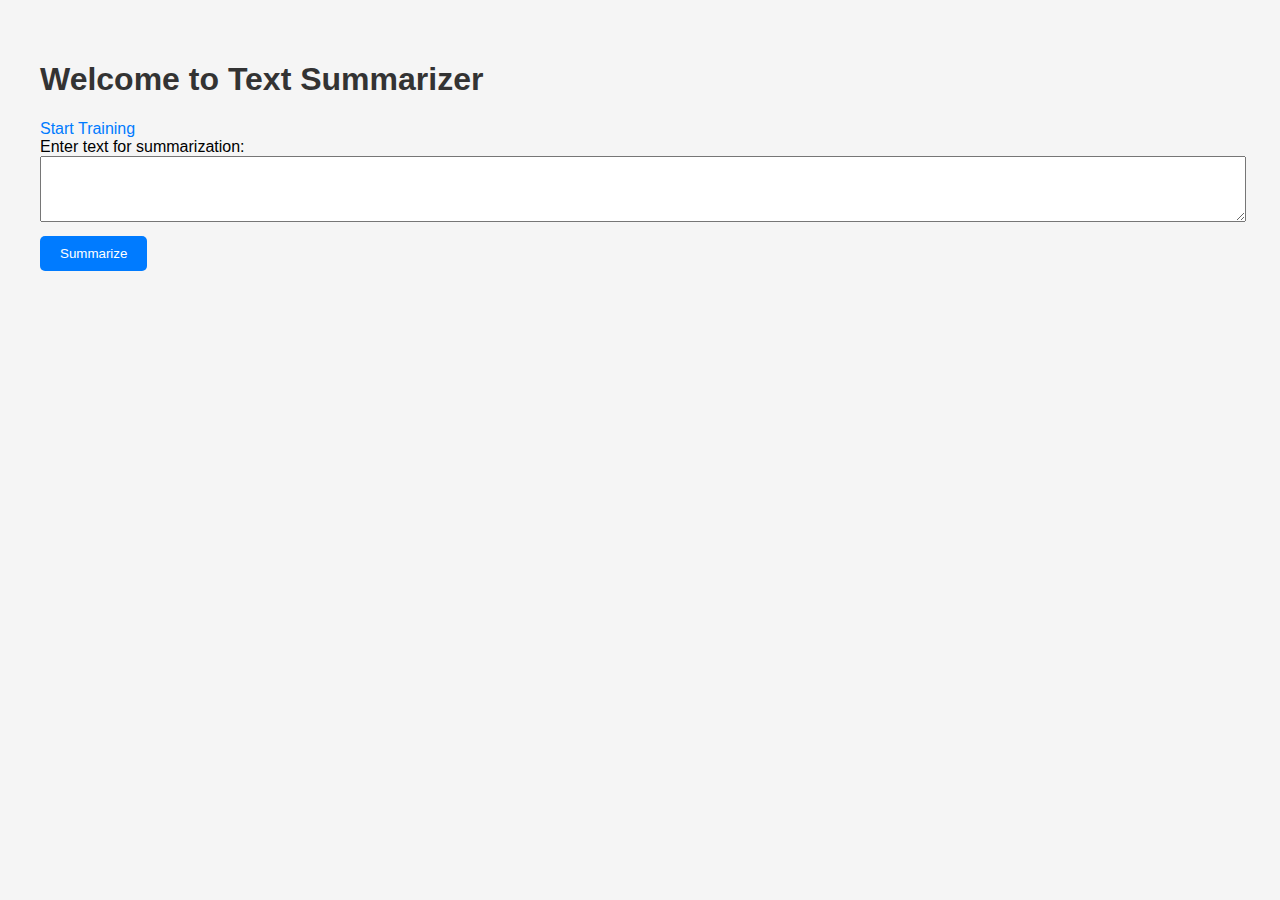
==== pages/index.html @ a4af890f "Prediction and UI added" ====
<!DOCTYPE html>
<html lang="en">
<head>
    <meta charset="UTF-8">
    <meta name="viewport" content="width=device-width, initial-scale=1.0">
    <link rel="stylesheet" href="/static/styles.css">
    <title>Text Summarizer</title>
</head>
<body>
    <h1>Welcome to Text Summarizer</h1>
    <a href="/train">Start Training</a>
    <form action="/predict" method="post">
        <label for="text">Enter text for summarization:</label>
        <textarea id="text" name="text" rows="4" cols="50"></textarea>
        <button type="submit">Summarize</button>
    </form>
</body>
</html>
---- static/styles.css ----
body {
    font-family: Arial, sans-serif;
    margin: 20px;
    padding: 20px;
    background-color: #f5f5f5;
}
h1 {
    color: #333;
}
a {
    color: #007BFF;
    text-decoration: none;
}
textarea {
    width: 100%;
    margin-bottom: 10px;
}
button {
    padding: 10px 20px;
    background-color: #007BFF;
    color: white;
    border: none;
    border-radius: 5px;
    cursor: pointer;
}
button:hover {
    background-color: #0056b3;
}
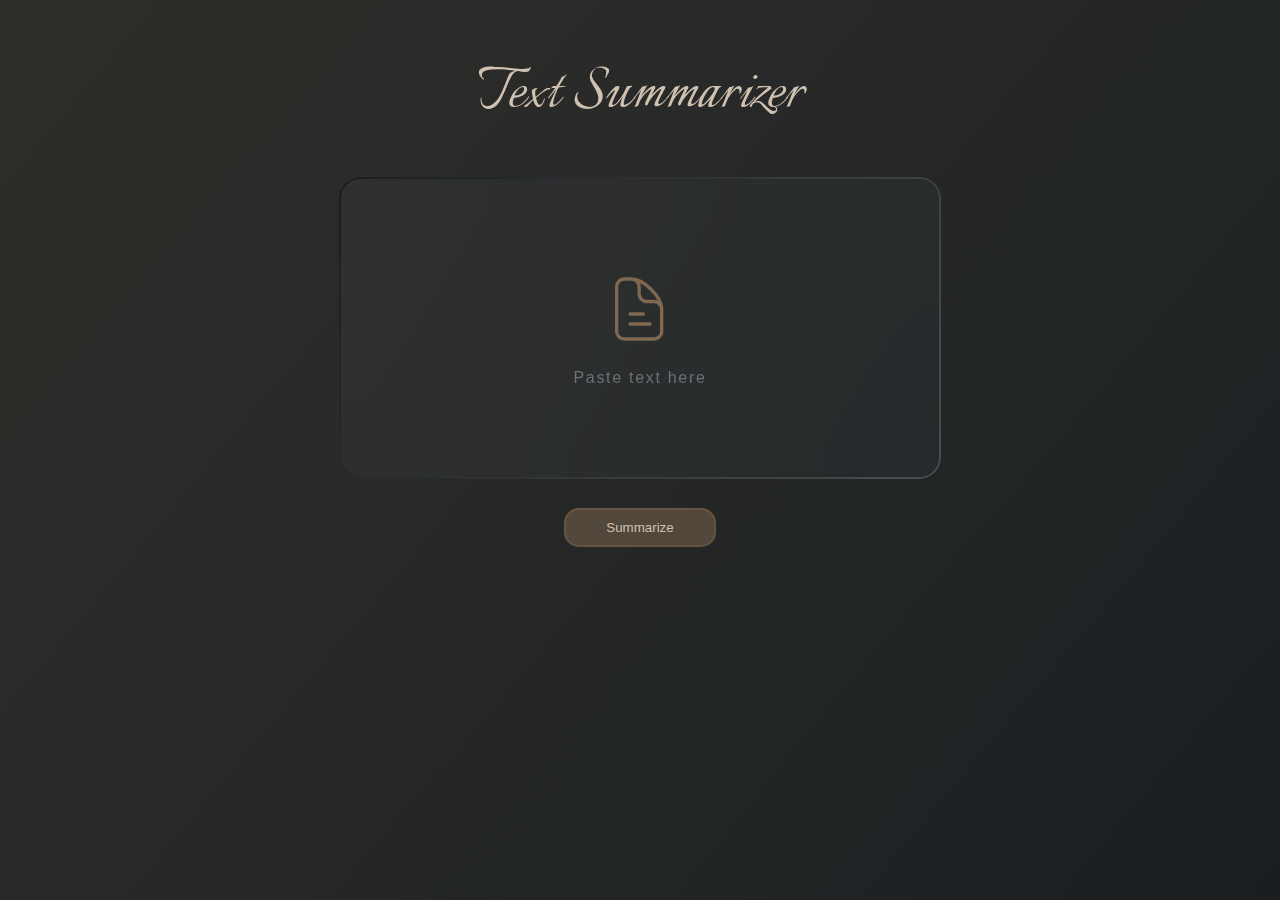
==== commit af14747f: "UI updated" ====
--- a/pages/index.html
+++ b/pages/index.html
@@ -7,12 +7,24 @@
     <title>Text Summarizer</title>
 </head>
 <body>
-    <h1>Welcome to Text Summarizer</h1>
-    <a href="/train">Start Training</a>
-    <form action="/predict" method="post">
-        <label for="text">Enter text for summarization:</label>
-        <textarea id="text" name="text" rows="4" cols="50"></textarea>
-        <button type="submit">Summarize</button>
-    </form>
+    <div class="container home-container">
+        <div class="inner-container">
+            <h1 class="main-heading">Text Summarizer</h1>
+            <form action="/predict" method="post">
+                <div class="textarea-container">
+                    <div class="textarea-inner-container">
+                        <textarea name="text" id="text"></textarea>
+                        <div class="textarea-overlay-info">
+                            <svg xmlns="http://www.w3.org/2000/svg" width="24" height="24" viewBox="0 0 24 24"><path fill="none" stroke="#7F684F" stroke-linecap="round" stroke-linejoin="round" stroke-width="1" d="M9.478 3H7.25A2.25 2.25 0 0 0 5 5.25v13.5A2.25 2.25 0 0 0 7.25 21h9a2.25 2.25 0 0 0 2.25-2.25V12M9.478 3c1.243 0 2.272 1.007 2.272 2.25V7.5A2.25 2.25 0 0 0 14 9.75h2.25A2.25 2.25 0 0 1 18.5 12M9.478 3c3.69 0 9.022 5.36 9.022 9M9 16.5h6m-6-3h4"/></svg>
+                            <p>Paste text here</p>
+                        </div>
+                    </div>
+                </div>
+                <button type="submit" class="submit-btn">Summarize</button>
+            </form>
+        </div>
+    </div>
+
+    <script src="/static/script.js"></script>
 </body>
 </html>
--- a/static/styles.css
+++ b/static/styles.css
@@ -1,28 +1,234 @@
+@import url('https://fonts.googleapis.com/css2?family=Italianno&display=swap');
+
+* {
+    margin: 0;
+    padding: 0;
+    box-sizing: border-box;
+}
+
 body {
     font-family: Arial, sans-serif;
-    margin: 20px;
+    background: #1A1E21;
+}
+
+.container {
+    width: 100%;
+    min-height: 100dvh;
+    height: 100%;
+    background: linear-gradient(130deg, rgba(126,107,77,0.1825105042016807) 0%, rgba(174,148,106,0.11808473389355745) 23%, rgba(213,181,130,0.06206232492997199) 48%, rgba(220,186,134,0.03405112044817926) 74%, rgba(228,194,139,0) 100%);
+    padding: 50px 30px;
+}
+
+.container .inner-container {
+    max-width: 600px;
+    margin: auto;
+    text-align: center;
+}
+
+.main-heading {
+    font-size: 70px;
+    font-family: "Italianno", serif;
+    font-weight: 400;
+    font-style: normal;
+    color: #D0C1B1;
+    margin-bottom: 40px;
+}
+
+.inner-container form {
+    width: 100%;
+}
+
+.inner-container form .textarea-container {
+    width: 100%;
+    height: 300px;
+    border: 1px solid #666;
+    border-radius: 20px;
+    --border-width: 2px; 
+    --border-radius: 20px;
+    --gradient: linear-gradient(121deg, #1A1E21, #4d4d4d); 
+
+    position: relative;
+    z-index: 1;
+}
+
+
+.inner-container form .textarea-container::before {
+    content: '';
+    position: absolute;
+    top: calc(-1 * var(--border-width));
+    left: calc(-1 * var(--border-width));
+    right: calc(-1 * var(--border-width));
+    bottom: calc(-1 * var(--border-width));
+    background: var(--gradient);
+    border-radius: calc(var(--border-radius) + var(--border-width)); 
+    z-index: -1;
+}
+
+.inner-container form .textarea-container::after {
+    content: '';
+    position: absolute;
+    top: 0;
+    left: 0;
+    right: 0;
+    bottom: 0;
+    background: linear-gradient(121deg, #2c2c29, #202324);
+    border-radius: 20px;
+}
+
+.inner-container form .textarea-container .textarea-inner-container {
+    width: 100%;
+    height: 100%;
+    background: rgba(75,80,88,0.15);
+    backdrop-filter: blur(35px);
+    -webkit-backdrop-filter: blur(35px);
+    border-radius: 20px;
+    position: absolute;
+    top: 0;
+    left: 0;
+    bottom: 0;
+    right: 0;
+    z-index: 1;
+}
+
+.inner-container form .textarea-container .textarea-inner-container textarea {
+    width: 100%;
+    height: 100%;
     padding: 20px;
-    background-color: #f5f5f5;
-}
-h1 {
-    color: #333;
-}
-a {
-    color: #007BFF;
+    border-radius: 20px;
+    background: none;
+    border: none;
+    outline: none;
+    color: #D0C1B1;
+    resize: none;
+    position: absolute;
+    left: 0;
+    top: 0;
+    right: 0;
+    bottom: 0;
+}
+
+.inner-container form .textarea-container .textarea-inner-container .textarea-overlay-info {
+    position: absolute;
+    top: 0;
+    left: 0;
+    bottom: 0;
+    right: 0;
+    width: 100%;
+    height: 100%;
+    display: flex;
+    justify-content: center;
+    align-items: center;
+    flex-direction: column;
+    gap: 20px;
+    cursor: pointer;
+}
+
+.inner-container form .textarea-container .textarea-inner-container .textarea-overlay-info svg {
+    width: 80px;
+    height: 80px;
+}
+
+.inner-container form .textarea-container .textarea-inner-container .textarea-overlay-info p {
+    color: #6D7075;
+    letter-spacing: 1.7px;
+    font-weight: 400;
+    user-select: none;
+}
+
+.inner-container form .submit-btn {
+    color: #D0C1B1;
+    background-color: #7d674f80;
+    border: 2px solid #685541;
+    outline: none;
+    padding: 10px 40px;
+    border-radius: 15px;
+    margin-top: 30px;
+    cursor: pointer;
+}
+
+.predict-container .inner-container {
+    /* border: 1px solid red; */
+    max-width: 1000px;
+}
+
+.result-container {
+    width: 100%;
+    height: 100%;
+    border: 1px solid #4d4d4d;
+    border-radius: 10px;
+    background: rgba(75,80,88,0.15);
+    backdrop-filter: blur(35px);
+    -webkit-backdrop-filter: blur(35px);        
+}
+
+.result-container .result-header {
+    display: flex;
+    width: 100%;
+    border-bottom: 1px solid #4d4d4d;
+    display: flex;
+    justify-content: space-between;
+    padding: 15px 20px;
+}
+
+.result-container .result-header .btn {
+    color: #7f684f;
     text-decoration: none;
-}
-textarea {
-    width: 100%;
-    margin-bottom: 10px;
-}
-button {
-    padding: 10px 20px;
-    background-color: #007BFF;
-    color: white;
+    display: flex;
+    align-items: center;
+    border: 1px solid #7f684f;
+    border-radius: 10px;
+    padding: 7px 10px;
+    gap: 5px;
+    cursor: pointer;
+}
+
+.result-container .result-header .back-btn {
+    padding-left: 5px;
+}
+
+.result-container .result-header .btn span {
+    display: flex;
+    align-items: center;
+}
+
+.result-container .result-main-body {
+    width: 100%;
+    display: flex;
+}
+
+.result-container .result-main-body .result-section {
+    flex: 1;
+}
+
+.result-container .result-main-body .result-section .section-heading {
+    font-size: 40px;
+    font-family: "Italianno", serif;
+    font-weight: 400;
+    font-style: normal;
+    color: #D0C1B1;
+    padding-top: 10px;
+    padding-bottom: 10px;
+    border-bottom: 1px solid #4d4d4d;
+}
+
+.result-container .result-main-body .input-text-section {
+    border-right: 1px solid #4d4d4d;
+}
+
+.result-container .result-main-body textarea {
+    width: 100%;
+    height: 250px;
+    background: none;
+    color: #D0C1B1;
+    padding: 20px;
     border: none;
-    border-radius: 5px;
-    cursor: pointer;
-}
-button:hover {
-    background-color: #0056b3;
-}
+    outline: none;
+    resize: none;
+    line-height: 20px;
+}
+
+@media only screen and (max-width: 500px) {
+    .main-heading {
+        font-size: 50px;
+    }
+}